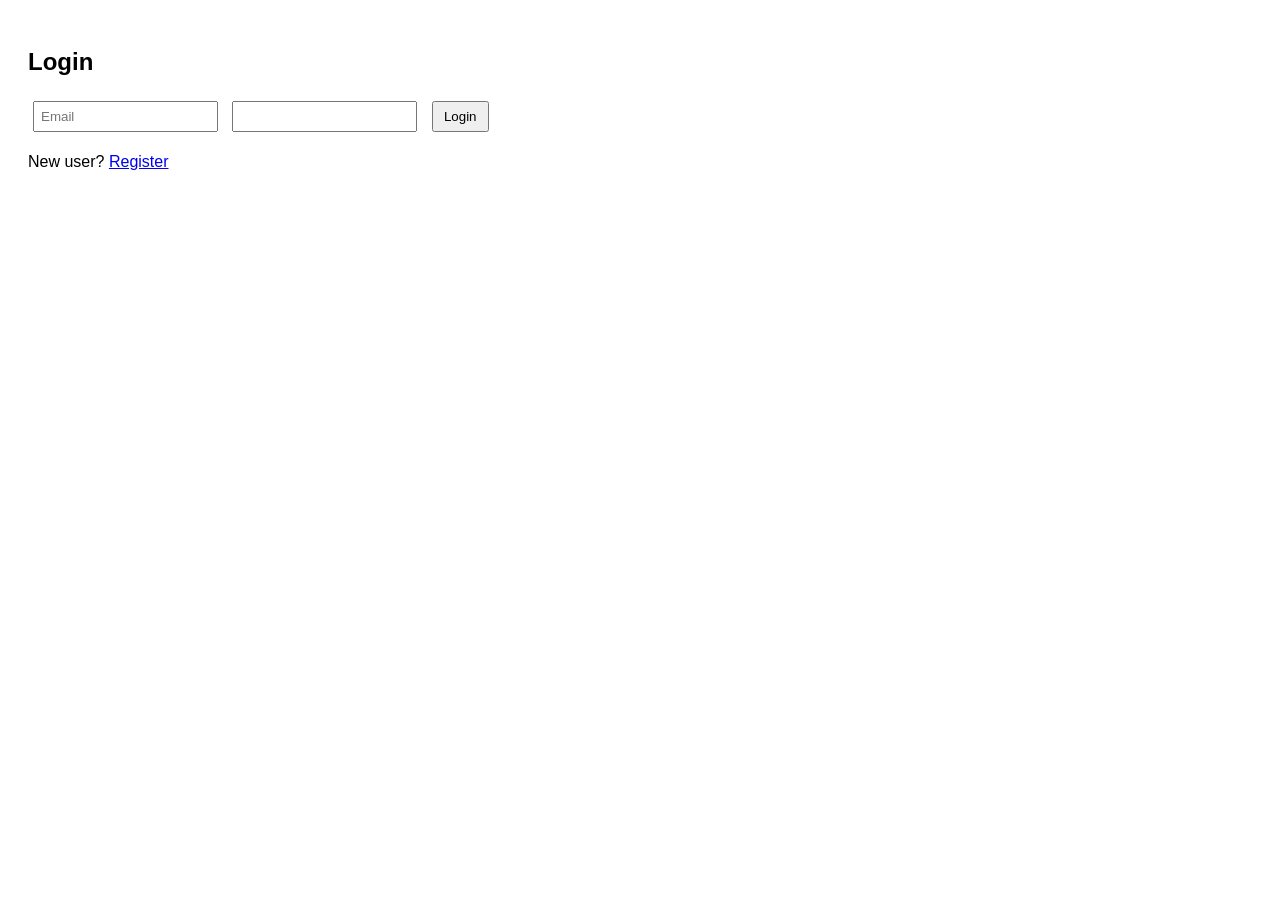
==== app/frontend/articles.html @ 9265608a "Initial commit: FastAPI backend and frontend UI" ====
<!DOCTYPE html>
<html>
<head>
  <title>Articles</title>
  <link rel="stylesheet" href="style.css" />
</head>
<body>

<h2>Saved Articles</h2>
<button onclick="logout()">Logout</button>

<hr />

<input id="query" placeholder="Search Wikipedia" />
<button onclick="search()">Search</button>

<ul id="results"></ul>

<hr />

<h3>Your Articles</h3>
<ul id="articles"></ul>

<script src="app.js"></script>
<script>
if (!getToken()) {
  window.location.href = "login.html";
}

async function search() {
  const q = document.getElementById("query").value;
  const res = await fetch(`${API}/search?q=${q}`);
  const data = await res.json();

  const ul = document.getElementById("results");
  ul.innerHTML = "";

  data.results.forEach(a => {
    const li = document.createElement("li");
    li.innerHTML = `
      ${a.title}
      <button onclick="saveArticle('${a.title}','${a.url}')">Save</button>
    `;
    ul.appendChild(li);
  });
}

async function saveArticle(title, url) {
  await fetch(`${API}/articles`, {
    method: "POST",
    headers: {
      "Authorization": `Bearer ${getToken()}`,
      "Content-Type": "application/json"
    },
    body: JSON.stringify({ title, url })
  });

  loadArticles();
}

async function loadArticles() {
  const res = await fetch(`${API}/articles`, {
    headers: {
      "Authorization": `Bearer ${getToken()}`
    }
  });

  const articles = await res.json();
  const ul = document.getElementById("articles");
  ul.innerHTML = "";

  articles.forEach(a => {
    const li = document.createElement("li");
    li.innerHTML = `
      <b>${a.title}</b><br/>
      Tags:
      <input value="${a.tags.map(t => t.name).join(",")}"
        onchange="updateTags(${a.id}, this.value)" />
    `;
    ul.appendChild(li);
  });
}

async function updateTags(id, tags) {
  await fetch(`${API}/articles/${id}/tags`, {
    method: "PUT",
    headers: {
      "Authorization": `Bearer ${getToken()}`,
      "Content-Type": "application/json"
    },
    body: JSON.stringify({
      tags: tags.split(",").map(t => t.trim())
    })
  });
}

loadArticles();
</script>

</body>
</html>
---- app/frontend/style.css ----
body {
  font-family: Arial, sans-serif;
  padding: 20px;
}

input {
  padding: 6px;
  margin: 5px;
}

button {
  padding: 6px 10px;
  margin-left: 5px;
}
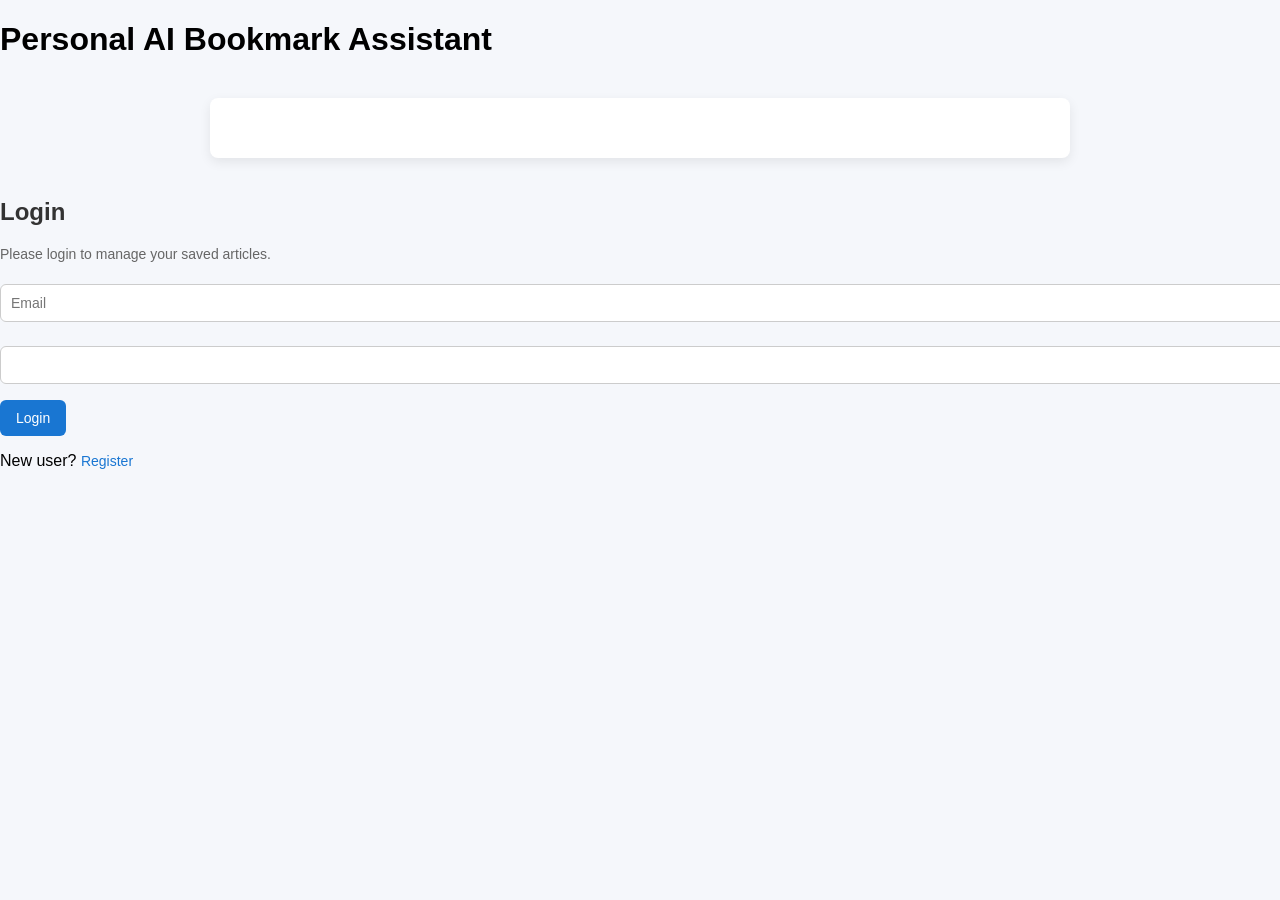
==== commit 4e6cb6d2: "Final Commit" ====
--- a/app/frontend/articles.html
+++ b/app/frontend/articles.html
@@ -1,11 +1,14 @@
 <!DOCTYPE html>
 <html>
+
+
 <head>
   <title>Articles</title>
   <link rel="stylesheet" href="style.css" />
 </head>
 <body>
 
+<div class="container">
 <h2>Saved Articles</h2>
 <button onclick="logout()">Logout</button>
 
@@ -71,12 +74,24 @@
 
   articles.forEach(a => {
     const li = document.createElement("li");
+    li.className = "article-card";
+
     li.innerHTML = `
-      <b>${a.title}</b><br/>
-      Tags:
-      <input value="${a.tags.map(t => t.name).join(",")}"
-        onchange="updateTags(${a.id}, this.value)" />
+    <div class="article-title">${a.title}</div>
+
+    <a href="${a.url}" target="_blank">
+        Open on Wikipedia ↗
+    </a>
+
+    <div class="tags-input">
+        <small>Tags:</small>
+        <input
+        value="${a.tags.map(t => t.name).join(", ")}"
+        onchange="updateTags(${a.id}, this.value)"
+        />
+    </div>
     `;
+
     ul.appendChild(li);
   });
 }
@@ -96,6 +111,6 @@
 
 loadArticles();
 </script>
-
+</div>
 </body>
 </html>
--- a/app/frontend/style.css
+++ b/app/frontend/style.css
@@ -1,14 +1,88 @@
 body {
-  font-family: Arial, sans-serif;
-  padding: 20px;
+  font-family: "Segoe UI", Arial, sans-serif;
+  background: #f5f7fb;
+  margin: 0;
+  padding: 0;
 }
 
+.container {
+  max-width: 800px;
+  margin: 40px auto;
+  background: white;
+  padding: 30px;
+  border-radius: 8px;
+  box-shadow: 0 4px 12px rgba(0,0,0,0.08);
+}
+
+h2, h3 {
+  margin-top: 0;
+  color: #333;
+}
+
+hr {
+  margin: 30px 0;
+  border: none;
+  border-top: 1px solid #eee;
+}
 input {
-  padding: 6px;
-  margin: 5px;
+  width: 100%;
+  padding: 10px;
+  margin: 8px 0 16px 0;
+  border-radius: 6px;
+  border: 1px solid #ccc;
+  font-size: 14px;
+}
+
+input:focus {
+  outline: none;
+  border-color: #1976d2;
 }
 
 button {
-  padding: 6px 10px;
-  margin-left: 5px;
+  background: #1976d2;
+  color: white;
+  border: none;
+  padding: 10px 16px;
+  border-radius: 6px;
+  cursor: pointer;
+  font-size: 14px;
 }
+
+button:hover {
+  background: #145ea8;
+}
+
+button.secondary {
+  background: #e0e0e0;
+  color: #333;
+}
+
+button.secondary:hover {
+  background: #cfcfcf;
+}
+a {
+  color: #1976d2;
+  text-decoration: none;
+  font-size: 14px;
+}
+
+a:hover {
+  text-decoration: underline;
+}
+.article-card {
+  border: 1px solid #eee;
+  border-radius: 6px;
+  padding: 15px;
+  margin-bottom: 15px;
+  background: #fafafa;
+}
+
+.article-title {
+  font-weight: bold;
+  font-size: 16px;
+  margin-bottom: 6px;
+}
+
+.tags-input {
+  margin-top: 8px;
+}
